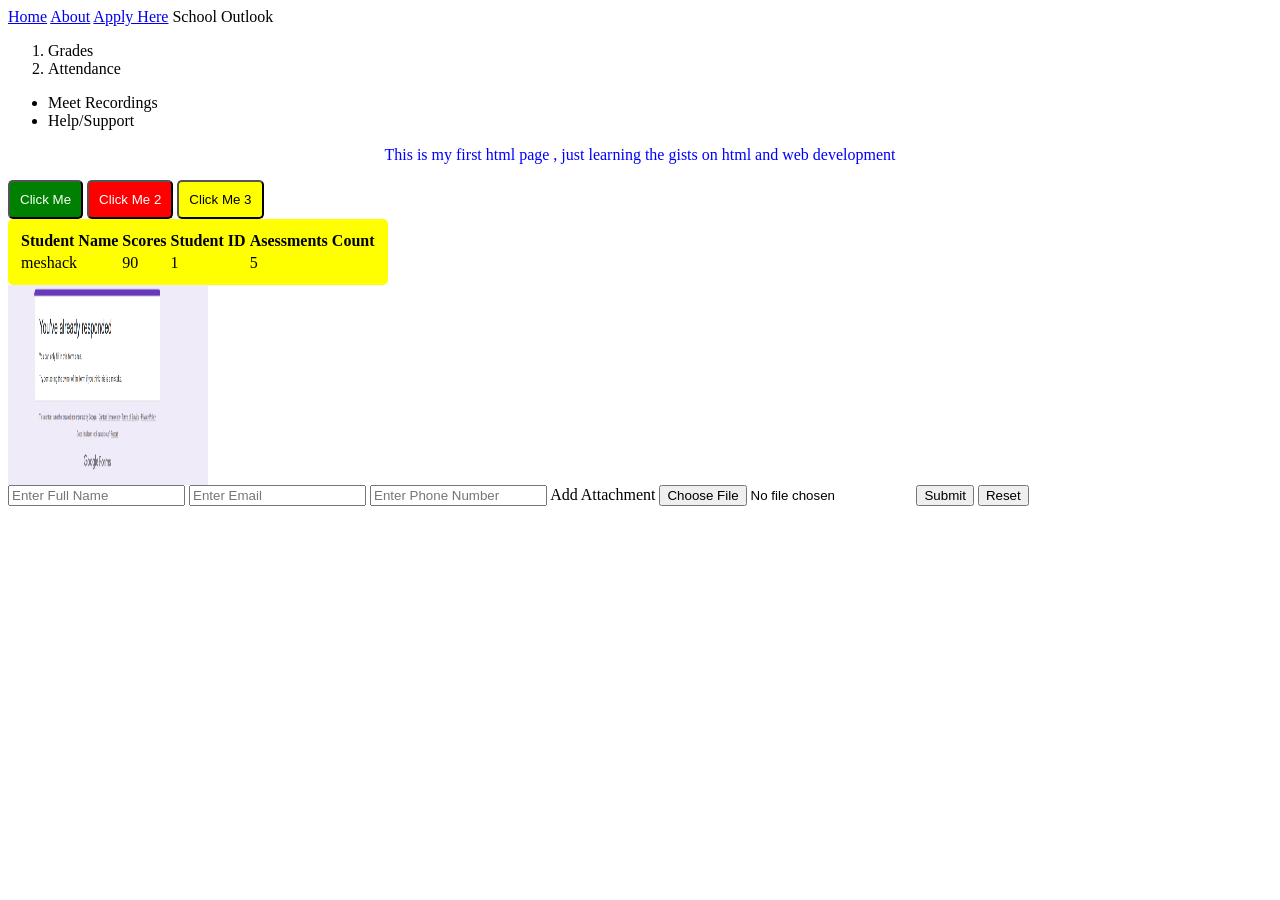
==== index.html @ 1a318a13 "initial commit-added index.html elements and css stylings" ====
<html>
     <!--  the html elements contains the head and body elements as content   -->
    <head>
        <!-- head elements represents attributes/more information about the metadata of the web page -->
         <!-- stylings , fonts , : link to css pages for styling purposes  -->
          <!-- title of the window/active tab of the webpage -->
           <title>Merlin Class Home</title>
           <!-- internal css -->
            <style>
            </style>
            <link rel="stylesheet" href="css/style.css" />
    </head>    
    <body>
        <!-- the body element : this is used to showcase all html elements that the user can see/ interact with 
         inside the web application  
        -->
      
           <!-- Div : division : partion section in your webpage  -->

            <div>
               <!--  host other elements : navbar -->
                <!--navbar link / anchor links -->
               <nav>
                    <a href="index.html">Home</a>
                    <a href="public/about.html">About</a>
                    <a href="https://mastercard.com" target="_blank">Apply Here</a>
                    <a>School Outlook</a>
                </nav>

            </div>

            <div>
               <!-- have a side menu list -->
                <!-- ol -->
                 <ol>
                    <li>Grades</li>
                    <li>Attendance</li>
                 </ol>
                <!-- ul -->
                 <ul>
                    <li>Meet Recordings</li>
                    <li>Help/Support</li>
                 </ul>
            </div>

            <div>
                <!-- Main Content -->
                <!-- paragraph elements : this is an example block level element  -->
                    <p style="color: blue; text-align: center;">This is my first html page , just learning the gists on html and web development</p>
                    <!-- button elements : this is an example of an inline element -->
                    <button>Click Me</button>
                    <button id="btn2">Click Me 2</button>
                    <button class="generalStyle">Click Me 3</button>
                    <!-- table element -->
                     <table class="generalStyle">
                        <tr>
                            <!-- columns -->
                             <th>Student Name</th>
                             <th>Scores</th>
                             <th>Student ID</th>
                             <th>Asessments Count</th>
                        </tr>
                        <tr>
                             <td>meshack</td>
                             <td>90</td>
                             <td>1</td>
                             <td>5</td>
                        </tr>
                        
                     </table>
                     <img src="assets/Screenshot 2025-09-26 142918.png" alt="My profile pic" width="200" height="200"/>

            </div>

            <div>
                <!-- footer / contact us section -->
                 <!-- form / contact us form -->
                  <form>
                      <input type="text" placeholder="Enter Full Name" name="full_name"/>
                      <input type="email" placeholder="Enter Email" name="email"  />
                      <input type="number" placeholder="Enter Phone Number" name="phone" />
                      <label for="attachment">Add Attachment </label>
                      <input type="file" placeholder="Add attachment" name="attachement"/>
                      <input type="submit" value="Submit"/>
                      <input type="reset" value="Reset"/>
                  </form>
            </div>

    </body>
</html>
---- css/style.css ----
button {
                    background-color: green;
                    color: white;
                    padding: 10px;
                    border-radius: 5px;
                }
                #btn2 {
                    background-color: red;
                    color: white;
                    padding: 10px;
                    border-radius: 5px;
                }
                .generalStyle {
                    background-color: yellow;
                    border-radius: 5px;
                    padding: 10px;
                    color: black;
                }
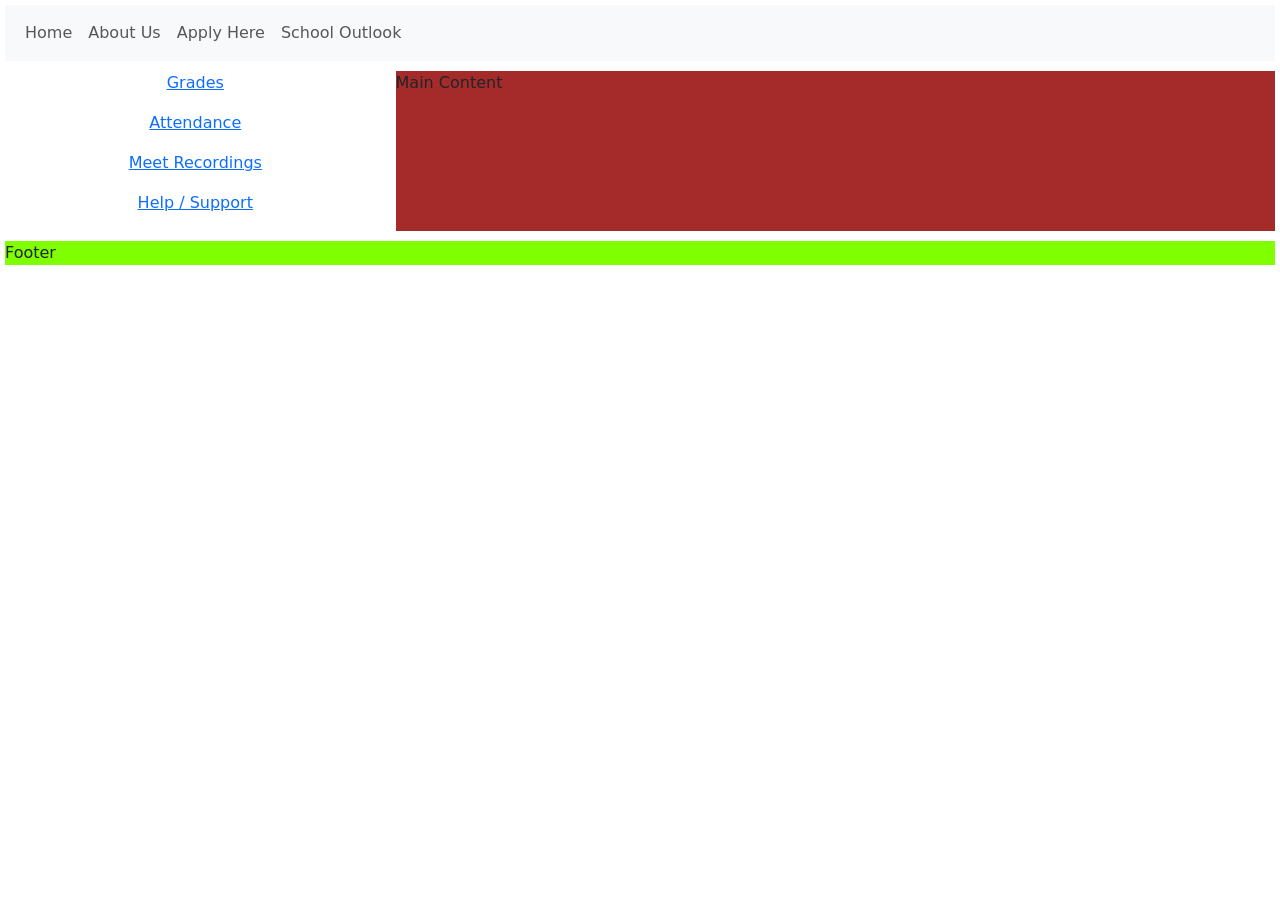
==== commit a4e97bc1: "addded bootstrap and css grid for responsiveness and layout" ====
--- a/index.html
+++ b/index.html
@@ -5,86 +5,120 @@
          <!-- stylings , fonts , : link to css pages for styling purposes  -->
           <!-- title of the window/active tab of the webpage -->
            <title>Merlin Class Home</title>
+           <meta name="viewport" content="width=device-width, initial-scale=1.0">
+           <!-- Latest compiled and minified CSS -->
+           <link href="https://cdn.jsdelivr.net/npm/bootstrap@5.3.3/dist/css/bootstrap.min.css" rel="stylesheet">
+
+           <!-- Latest compiled JavaScript -->
+           <script src="https://cdn.jsdelivr.net/npm/bootstrap@5.3.3/dist/js/bootstrap.bundle.min.js"></script>
            <!-- internal css -->
             <style>
+                /* 1. Make the container div become a grid container */
+                #grid-container {
+                    display: grid;
+                    grid-template-areas: 
+                    'n n n n'
+                    's m m m'
+                    'f f f f'
+                    ;
+                }
+                #navbar {
+                    grid-area: n;
+                    margin: 5px; 
+                }
+                #sideMenu {
+                    grid-area: s;
+                    margin: 5px; 
+
+                }
+                #mainContent {
+                    background-color: brown;
+                    grid-area: m;
+                    margin: 5px; 
+
+                }
+                #footer {
+                    background-color: chartreuse;
+                    grid-area: f;
+                    margin: 5px; 
+                }
+
+                #flex-container{
+                    display: flex;
+                    flex-direction: column;
+                    justify-content: space-evenly;
+                }
+
+                /* media queries */
+                @media screen and (max-width: 768px){
+                    #grid-container{
+                        display: grid;
+                        grid-template-areas: 
+                        'n n n n'
+                        's s s s'
+                        'm m m m'
+                        'f f f f'
+                        ;
+                    }
+                    #footer{
+                        background-color: black;
+                    }
+
+                }
             </style>
-            <link rel="stylesheet" href="css/style.css" />
+            <link rel="stylesheet" href="../css/style.css" />
     </head>    
     <body>
-        <!-- the body element : this is used to showcase all html elements that the user can see/ interact with 
-         inside the web application  
-        -->
-      
-           <!-- Div : division : partion section in your webpage  -->
-
-            <div>
-               <!--  host other elements : navbar -->
-                <!--navbar link / anchor links -->
-               <nav>
-                    <a href="index.html">Home</a>
-                    <a href="public/about.html">About</a>
-                    <a href="https://mastercard.com" target="_blank">Apply Here</a>
-                    <a>School Outlook</a>
-                </nav>
-
-            </div>
-
-            <div>
-               <!-- have a side menu list -->
-                <!-- ol -->
-                 <ol>
-                    <li>Grades</li>
-                    <li>Attendance</li>
-                 </ol>
-                <!-- ul -->
-                 <ul>
-                    <li>Meet Recordings</li>
-                    <li>Help/Support</li>
-                 </ul>
-            </div>
-
-            <div>
-                <!-- Main Content -->
-                <!-- paragraph elements : this is an example block level element  -->
-                    <p style="color: blue; text-align: center;">This is my first html page , just learning the gists on html and web development</p>
-                    <!-- button elements : this is an example of an inline element -->
-                    <button>Click Me</button>
-                    <button id="btn2">Click Me 2</button>
-                    <button class="generalStyle">Click Me 3</button>
-                    <!-- table element -->
-                     <table class="generalStyle">
-                        <tr>
-                            <!-- columns -->
-                             <th>Student Name</th>
-                             <th>Scores</th>
-                             <th>Student ID</th>
-                             <th>Asessments Count</th>
-                        </tr>
-                        <tr>
-                             <td>meshack</td>
-                             <td>90</td>
-                             <td>1</td>
-                             <td>5</td>
-                        </tr>
-                        
-                     </table>
-                     <img src="assets/Screenshot 2025-09-26 142918.png" alt="My profile pic" width="200" height="200"/>
-
-            </div>
-
-            <div>
-                <!-- footer / contact us section -->
-                 <!-- form / contact us form -->
-                  <form>
-                      <input type="text" placeholder="Enter Full Name" name="full_name"/>
-                      <input type="email" placeholder="Enter Email" name="email"  />
-                      <input type="number" placeholder="Enter Phone Number" name="phone" />
-                      <label for="attachment">Add Attachment </label>
-                      <input type="file" placeholder="Add attachment" name="attachement"/>
-                      <input type="submit" value="Submit"/>
-                      <input type="reset" value="Reset"/>
-                  </form>
-            </div>
-
+        <div id="grid-container">
+              <div id="navbar">
+                   <!-- A grey horizontal navbar that becomes vertical on small screens -->
+<nav class="navbar navbar-expand-sm bg-light justify-content-center">
+  <div class="container-fluid">
+    <!-- Links -->
+    <ul class="navbar-nav">
+      <li class="nav-item">
+        <a class="nav-link" href="../index.html">Home</a>
+      </li>
+      <li class="nav-item">
+        <a class="nav-link" href="#">About Us</a>
+      </li>
+      <li class="nav-item">
+        <a class="nav-link" href="#">Apply Here</a>
+      </li>
+      <li class="nav-item">
+        <a class="nav-link" href="#">School Outlook</a>
+      </li>
+    </ul>
+  </div>
+</nav>
+              </div>
+              <div id="sideMenu">
+                   <div id="flex-container">
+                            <div>
+                                 <p class="text-center">
+                                    <a href="#">Grades</a>
+                                 </p>
+                            </div>
+                            <div>
+                                <p class="text-center">
+                                    <a href="#">Attendance</a>
+                                 </p>
+                            </div>
+                            <div>
+                                <p class="text-center">
+                                    <a href="#">Meet Recordings</a>
+                                 </p>
+                            </div>
+                            <div>
+                                <p class="text-center">
+                                    <a href="#">Help / Support</a>
+                                 </p>
+                            </div>
+                   </div>
+              </div>
+              <div id="mainContent">Main Content</div>
+              <div id="footer">Footer</div>
+        </div>
+    
     </body>
 </html>
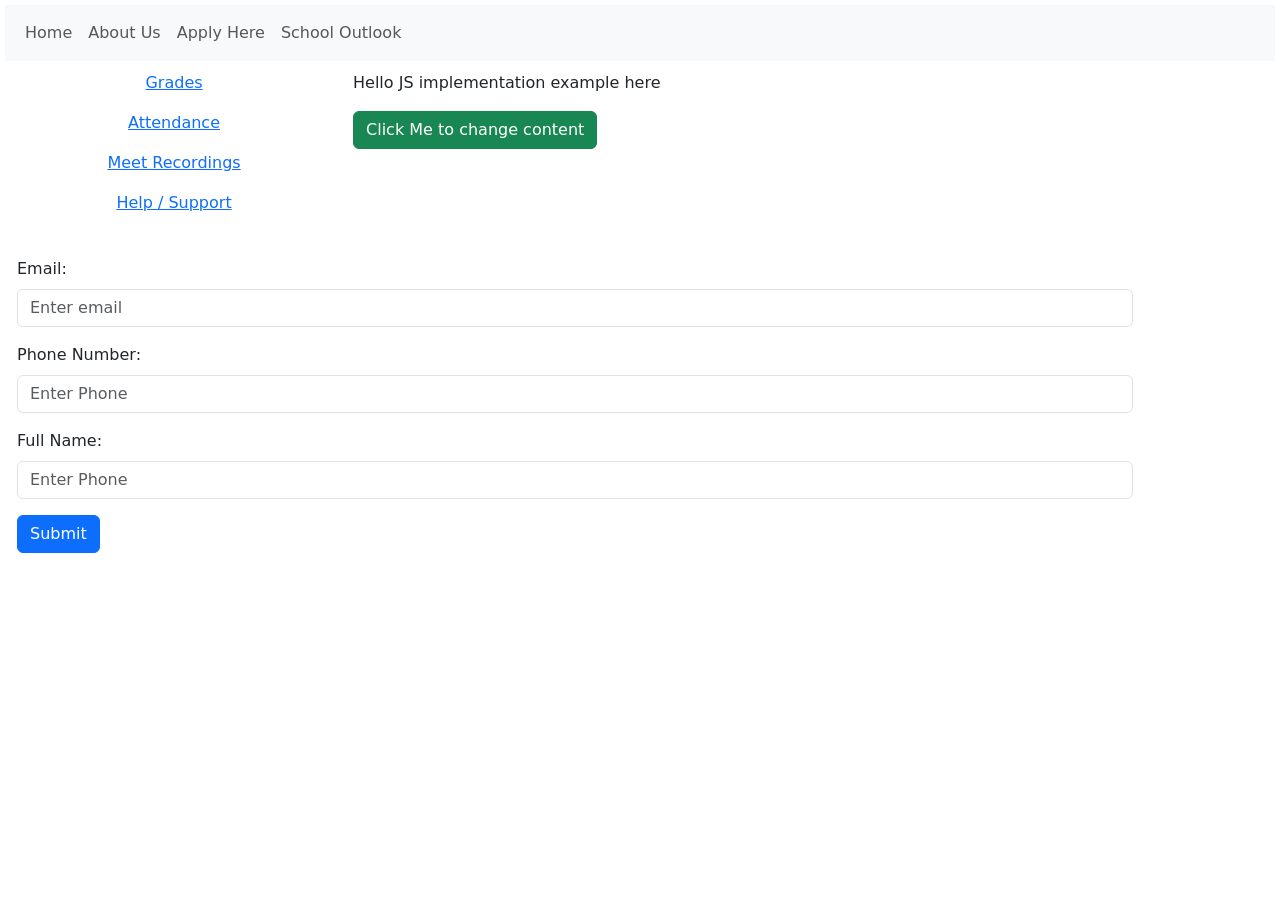
==== commit 7c5cd9e5: "added javascript DOM" ====
--- a/index.html
+++ b/index.html
@@ -13,60 +13,9 @@
            <script src="https://cdn.jsdelivr.net/npm/bootstrap@5.3.3/dist/js/bootstrap.bundle.min.js"></script>
            <!-- internal css -->
             <style>
-                /* 1. Make the container div become a grid container */
-                #grid-container {
-                    display: grid;
-                    grid-template-areas: 
-                    'n n n n'
-                    's m m m'
-                    'f f f f'
-                    ;
-                }
-                #navbar {
-                    grid-area: n;
-                    margin: 5px; 
-                }
-                #sideMenu {
-                    grid-area: s;
-                    margin: 5px; 
-
-                }
-                #mainContent {
-                    background-color: brown;
-                    grid-area: m;
-                    margin: 5px; 
-
-                }
-                #footer {
-                    background-color: chartreuse;
-                    grid-area: f;
-                    margin: 5px; 
-                }
-
-                #flex-container{
-                    display: flex;
-                    flex-direction: column;
-                    justify-content: space-evenly;
-                }
-
-                /* media queries */
-                @media screen and (max-width: 768px){
-                    #grid-container{
-                        display: grid;
-                        grid-template-areas: 
-                        'n n n n'
-                        's s s s'
-                        'm m m m'
-                        'f f f f'
-                        ;
-                    }
-                    #footer{
-                        background-color: black;
-                    }
-
-                }
+              
             </style>
-            <link rel="stylesheet" href="../css/style.css" />
+            <link rel="stylesheet" href="css/style.css" />
     </head>    
     <body>
         <div id="grid-container">
@@ -77,7 +26,7 @@
     <!-- Links -->
     <ul class="navbar-nav">
       <li class="nav-item">
-        <a class="nav-link" href="../index.html">Home</a>
+        <a class="nav-link" href="index.html">Home</a>
       </li>
       <li class="nav-item">
         <a class="nav-link" href="#">About Us</a>
@@ -116,9 +65,35 @@
                             </div>
                    </div>
               </div>
-              <div id="mainContent">Main Content</div>
-              <div id="footer">Footer</div>
+              <div id="mainContent">
+                   <p id="paraJs">Hello JS implementation example here</p>
+                   <button class="btn btn-success" id="clickEffect">Click Me to change content</button>
+              </div>
+              <div id="footer" class="container">
+<form action="" id="contactForm">
+  <div class="mb-3 mt-3">
+    <label for="email" class="form-label">Email:</label>
+    <input type="email" class="form-control" id="email" placeholder="Enter email" name="email">
+  </div>
+  <div class="mb-3">
+    <label for="phoneNo" class="form-label">Phone Number:</label>
+    <input type="number" class="form-control" id="phoneNo" placeholder="Enter Phone" name="phoneNo">
+  </div>
+  <div class="mb-3">
+    <label for="phoneNo" class="form-label">Full Name:</label>
+    <input type="text" class="form-control" id="fName" placeholder="Enter Phone" name="fName">
+  </div>
+  <button type="submit" class="btn btn-primary">Submit</button>
+</form>
+
+
+              </div>
         </div>
     
+        <!-- write JS / JS needs HTML elements to work with if utilized F.E implementation tool -->
+        <script>
+        </script>
+        <!-- or you can link the html to an external JS file -->
+         <script src="js/script.js" defer></script>
     </body>
 </html>
--- a/css/style.css
+++ b/css/style.css
@@ -1,18 +1,61 @@
- button {
-                    background-color: green;
-                    color: white;
-                    padding: 10px;
+ /* 1. Make the container div become a grid container */
+                #grid-container {
+                    display: grid;
+                    grid-template-areas: 
+                    'n n n n'
+                    's m m m'
+                    'f f f f'
+                    ;
+                }
+                #navbar {
+                    grid-area: n;
+                    margin: 5px; 
+                }
+                #sideMenu {
+                    grid-area: s;
+                    margin: 5px; 
+
+                }
+                #mainContent {
+                    grid-area: m;
+                    margin: 5px; 
+
+                }
+                #footer {
+                    grid-area: f;
+                    margin: 5px; 
+                }
+
+                #flex-container{
+                    display: flex;
+                    flex-direction: column;
+                    justify-content: space-evenly;
+                }
+
+                .center-box {
+                    display: flex;
+                    justify-content: center;
+                    align-items: center;
+
+                }
+
+                .center-box img{
+                    width: 200px;
                     border-radius: 5px;
                 }
-                #btn2 {
-                    background-color: red;
-                    color: white;
-                    padding: 10px;
-                    border-radius: 5px;
+
+                /* media queries */
+                @media screen and (max-width: 768px){
+                    #grid-container{
+                        display: grid;
+                        grid-template-areas: 
+                        'n n n n'
+                        's s s s'
+                        'm m m m'
+                        'f f f f'
+                        ;
+                    }
+                   
                 }
-                .generalStyle {
-                    background-color: yellow;
-                    border-radius: 5px;
-                    padding: 10px;
-                    color: black;
-                }+
+             
